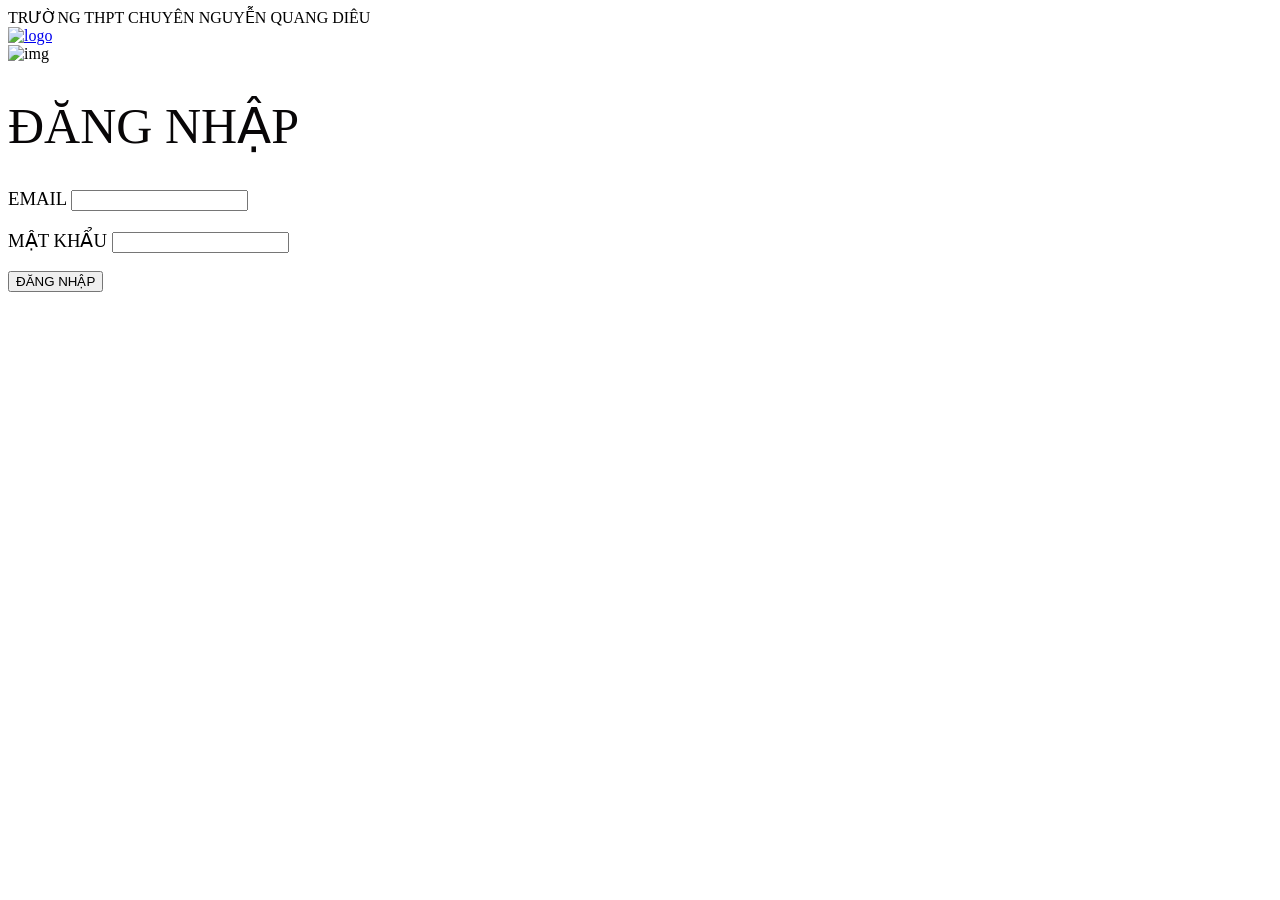
==== dangnhap.html @ e0ef5e28 "Add files via upload" ====
<!doctype html>
<html lang="en">
  <head>
    <meta charset="UTF-8" />
    <meta name="viewport" content="width, initial-scale=1.0" />
    <title>Đăng nhập</title>
  </head>
  <body>
    <header>
      <div>
        <div>TRƯỜNG THPT CHUYÊN NGUYỄN QUANG DIÊU</div>
        <a href="trangchu.html">
          <img
            src="../assets/logo.jpg"
            alt="logo"
            width="70"
          />
        </a>
      </div>
    </header>
    <main>
      <div><img src="../assets/nqd.jpg" alt="img" /></div>
      <div>
        <h1
          style="
            font-weight: normal;
            color: oklch(12.607% 0.00526 344.95);
            font-size: 50px;
          "
        >
          ĐĂNG NHẬP
        </h1>
        <h3 style="font-weight: normal">
          EMAIL
          <input type="text" placeholder="" />
        </h3>
        <h3 style="font-weight: normal">
          MẬT KHẨU
          <input type="text" placeholder="" />
        </h3>
        <a href="index.html">
          <button type="button">ĐĂNG NHẬP</button>
        </a>
      </div>
    </main>
  </body>
</html>
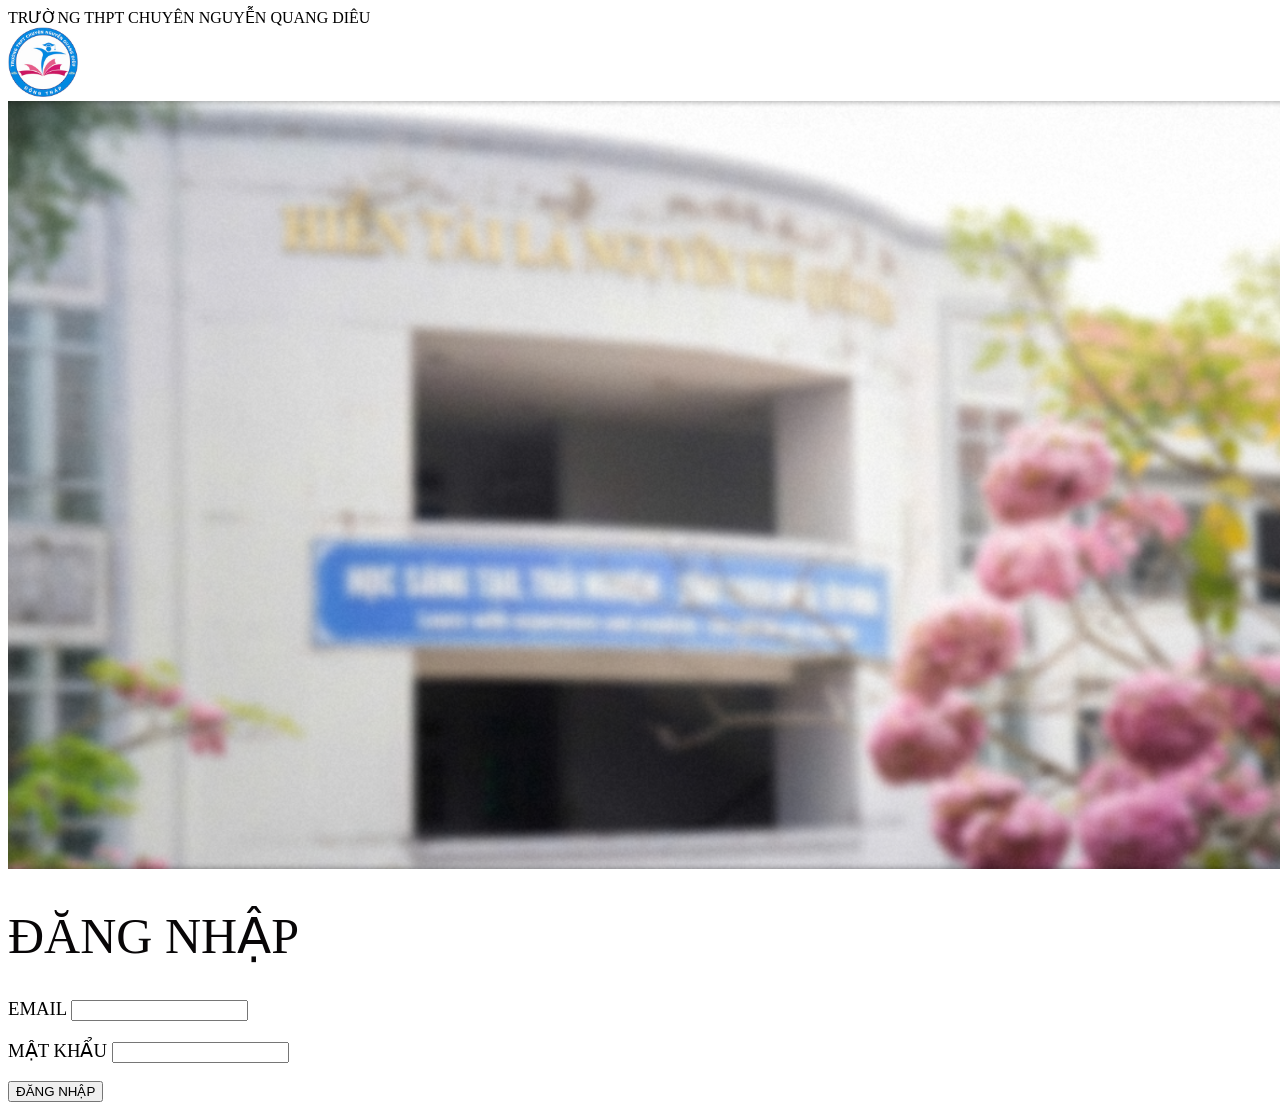
==== commit a2d11c7d: "Fix image paths in dangnhap.html Updated image paths in the login page." ====
--- a/dangnhap.html
+++ b/dangnhap.html
@@ -11,7 +11,7 @@
         <div>TRƯỜNG THPT CHUYÊN NGUYỄN QUANG DIÊU</div>
         <a href="trangchu.html">
           <img
-            src="../assets/logo.jpg"
+            src="logo.jpg"
             alt="logo"
             width="70"
           />
@@ -19,7 +19,7 @@
       </div>
     </header>
     <main>
-      <div><img src="../assets/nqd.jpg" alt="img" /></div>
+      <div><img src="nqd.jpg" alt="img" /></div>
       <div>
         <h1
           style="
